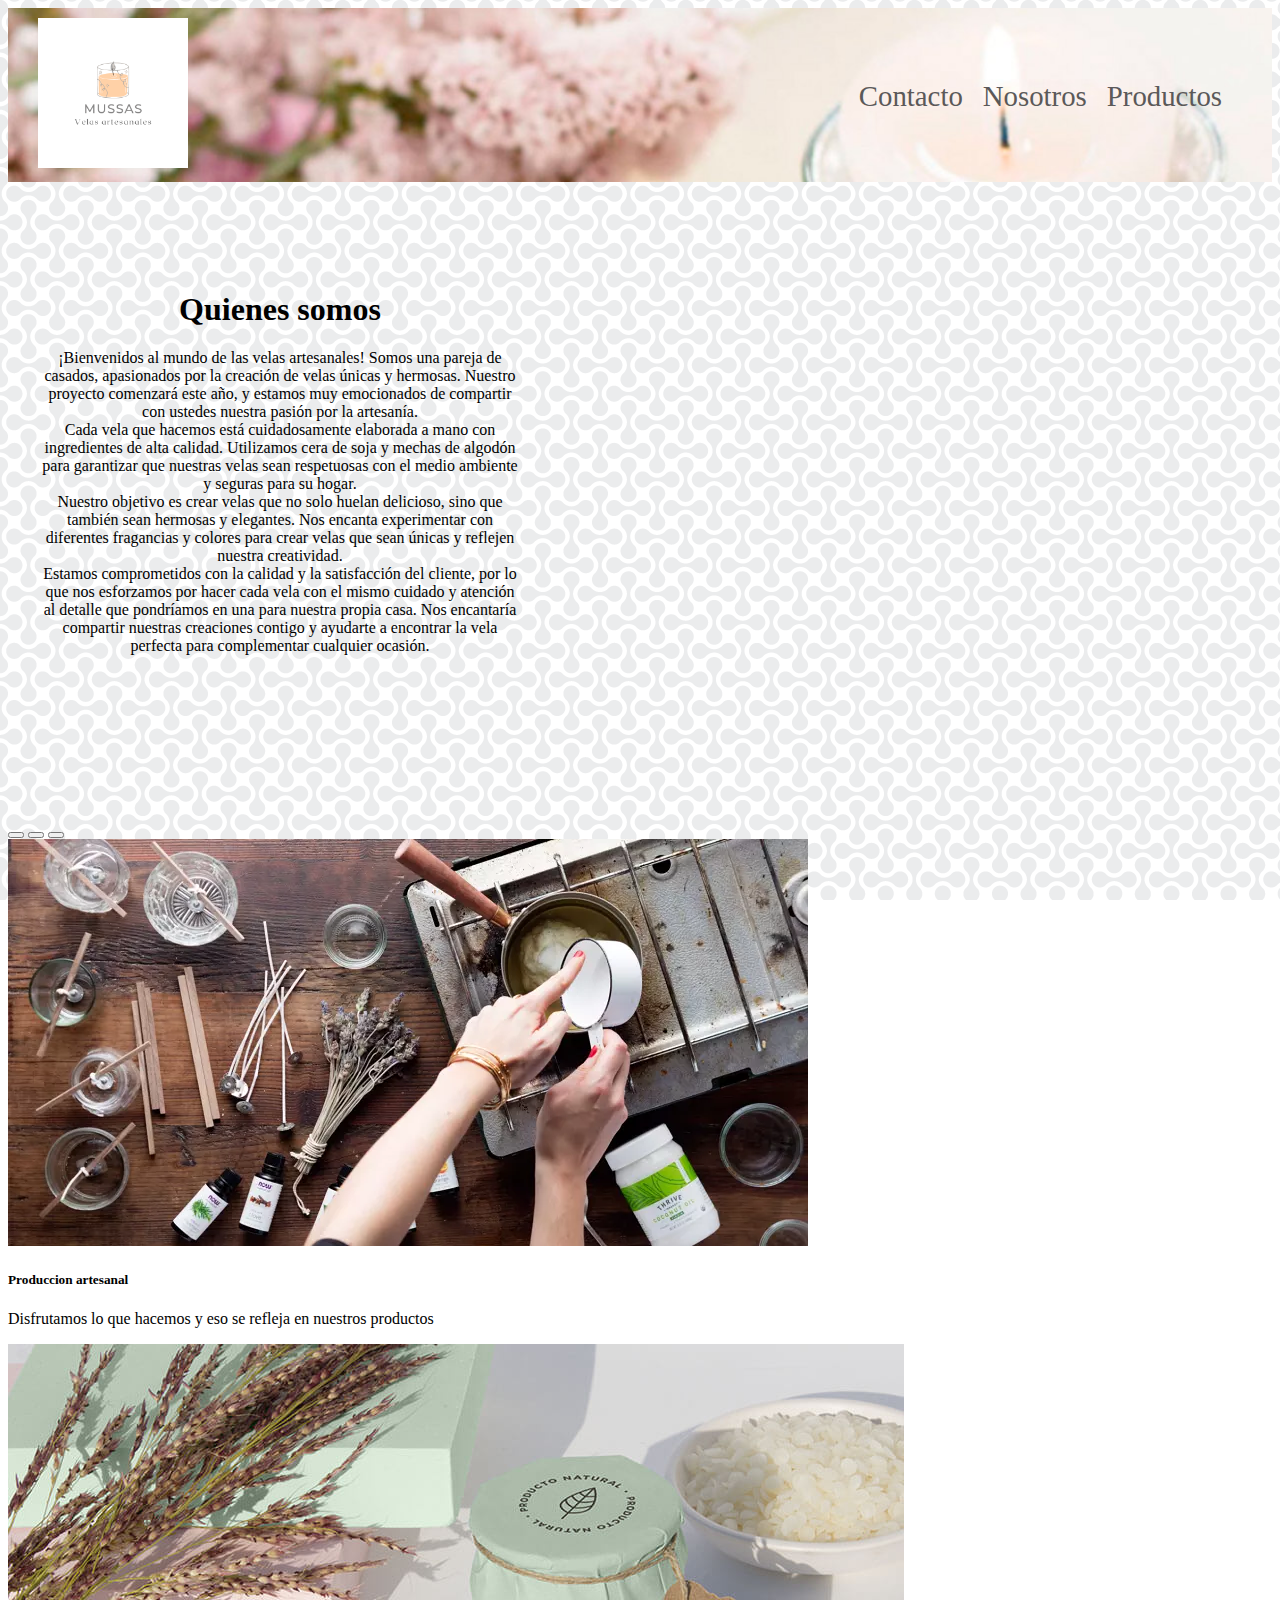
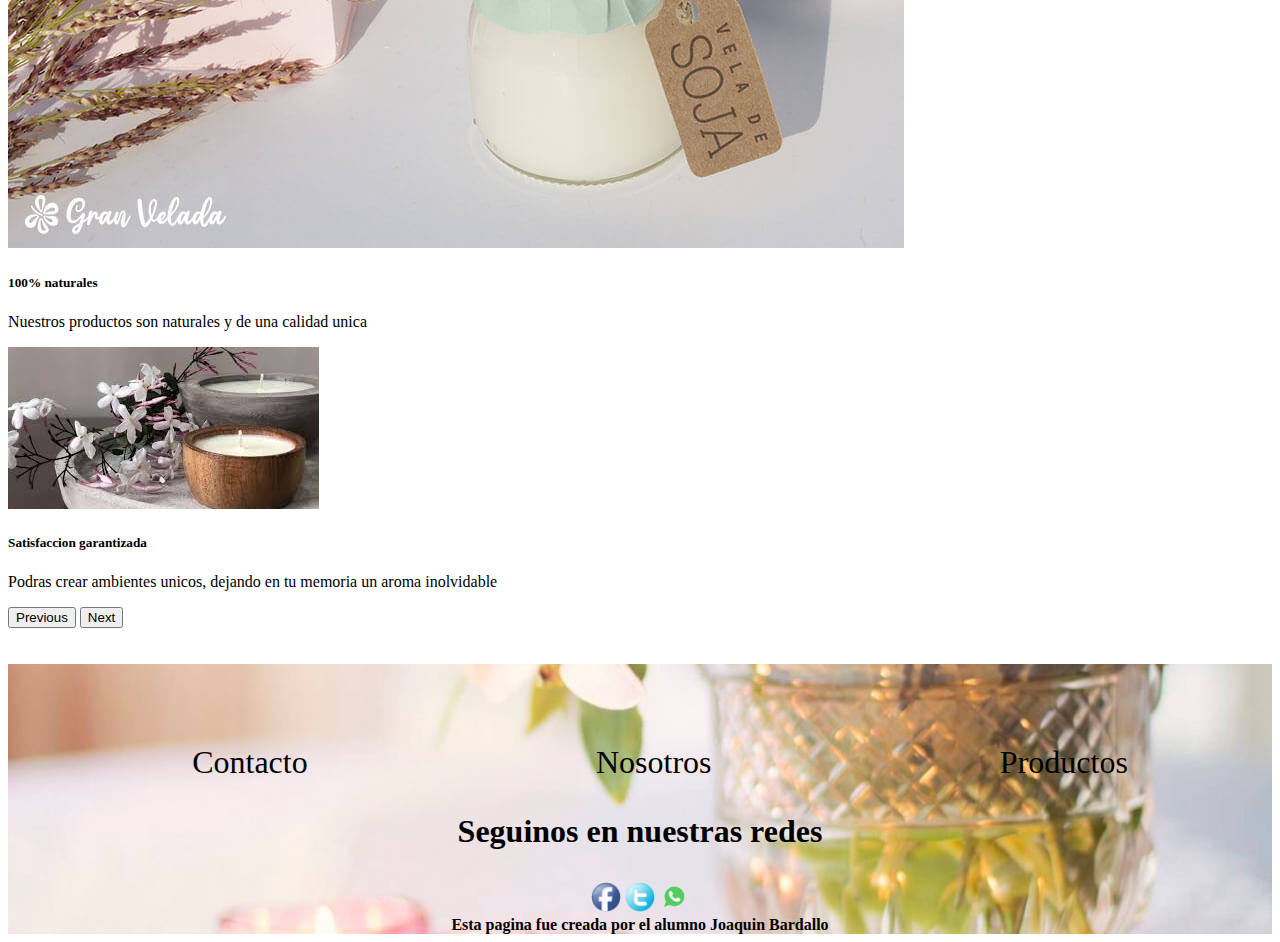
==== index.html @ b117b88c "Add files via upload" ====
<!DOCTYPE html>
<html lang="en">

<head>
	<meta charset="UTF-8">
	<meta http-equiv="X-UA-Compatible" content="IE=edge">
	<meta name="viewport" content="width=device-width, initial-scale=1.0">
	<title>MUSSAS</title>
	<link href="https://cdn.jsdelivr.net/npm/bootstrap@5.3.0-alpha1/dist/css/bootstrap.min.css" rel="stylesheet"
		integrity="sha384-GLhlTQ8iRABdZLl6O3oVMWSktQOp6b7In1Zl3/Jr59b6EGGoI1aFkw7cmDA6j6gD" crossorigin="anonymous">
	<link rel="stylesheet" href="./style/style.css">
</head>

<body>
	<header class="header" class="header-index" class="encabezado">
		<nav class="botonera">
			<a href="/index.html">
				<img src="imagen/logo.png" alt="mussas, velas artesanales"></a>
			<ul class="navegador">
				<li><a href="./paginas/Contacto.html">Contacto</a></li>
				<li><a href="./paginas/Nosotros.html">Nosotros</a></li>
				<li><a href="./paginas/Productos.html">Productos</a></li>

			</ul>
		</nav>
	</header>
	<br>
	<main>
		<div class="video-nosotros">
			<div class="nosotros">
				<h1>Quienes somos</h1>
				<p>¡Bienvenidos al mundo de las velas artesanales! Somos una pareja de casados, apasionados por la
					creación de velas únicas y hermosas. Nuestro proyecto comenzará este año, y estamos muy emocionados
					de compartir con ustedes nuestra pasión por la artesanía.<br>
					Cada vela que hacemos está cuidadosamente elaborada a mano con ingredientes de alta calidad.
					Utilizamos cera de soja y mechas de algodón para garantizar que nuestras velas sean respetuosas con
					el medio ambiente y seguras para su hogar.<br>
					Nuestro objetivo es crear velas que no solo huelan delicioso, sino que también sean hermosas y
					elegantes. Nos encanta experimentar con diferentes fragancias y colores para crear velas que sean
					únicas y reflejen nuestra creatividad.<br>
					Estamos comprometidos con la calidad y la satisfacción del cliente, por lo que nos esforzamos por
					hacer cada vela con el mismo cuidado y atención al detalle que pondríamos en una para nuestra propia
					casa. Nos encantaría compartir nuestras creaciones contigo y ayudarte a encontrar la vela perfecta
					para complementar cualquier ocasión.</p>
			</div>
			<iframe class="video" width="962" height="541" src="https://www.youtube.com/embed/UiKzZEang9c"
			title="🌹Negocios Rentables - Velas Artesanales🕯️ - Pequeños emprendimientos💯" frameborder="0"
			allow="accelerometer; autoplay; clipboard-write; encrypted-media; gyroscope; picture-in-picture; web-share"
			allowfullscreen></iframe>

			<br>

		</div class="video-nosotros">
		<div id="carouselExampleCaptions" class="carousel slide">
			<div class="carousel-indicators">
				<button type="button" data-bs-target="#carouselExampleCaptions" data-bs-slide-to="0" class="active"
					aria-current="true" aria-label="Slide 1"></button>
				<button type="button" data-bs-target="#carouselExampleCaptions" data-bs-slide-to="1"
					aria-label="Slide 2"></button>
				<button type="button" data-bs-target="#carouselExampleCaptions" data-bs-slide-to="2"
					aria-label="Slide 3"></button>
			</div>
			<div class="carousel-inner">
				<div class="carousel-item active">
					<img src="./imagen/productos/carrousel1.jpg" class="d-block w-100" alt="...">
					<div class="carousel-caption d-none d-md-block">
						<h5>Produccion artesanal</h5>
						<p>Disfrutamos lo que hacemos y eso se refleja en nuestros productos</p>
					</div>
				</div>
				<div class="carousel-item">
					<img src="./imagen/productos/carrousel4.jpg" class="d-block w-100" alt="...">
					<div class="carousel-caption d-none d-md-block">
						<h5>100% naturales</h5>
						<p>Nuestros productos son naturales y de una calidad unica</p>
					</div>
				</div>
				<div class="carousel-item">
					<img src="./imagen/productos/carrousel5.jpg" class="d-block w-100" alt="...">
					<div class="carousel-caption d-none d-md-block">
						<h5>Satisfaccion garantizada</h5>
						<p>Podras crear ambientes unicos, dejando en tu memoria un aroma inolvidable</p>
					</div>
				</div>
			</div>
			<button class="carousel-control-prev" type="button" data-bs-target="#carouselExampleCaptions"
				data-bs-slide="prev">
				<span class="carousel-control-prev-icon" aria-hidden="true"></span>
				<span class="visually-hidden">Previous</span>
			</button>
			<button class="carousel-control-next" type="button" data-bs-target="#carouselExampleCaptions"
				data-bs-slide="next">
				<span class="carousel-control-next-icon" aria-hidden="true"></span>
				<span class="visually-hidden">Next</span>
			</button>
		</div>
	</main>
	<aside>
		
	</aside>

	<br>
	<br>

	<footer class="footer">
		<nav>
			<ul class="navegador">
				<li><a href="./paginas/Contacto.html" style="text-decoration:none; color: black;">Contacto</a></li>
				<li><a href="./paginas/Nosotros.html" style="text-decoration:none; color: black;">Nosotros</a></li>
				<li><a href="./paginas/Productos.html" style="text-decoration:none; color: black;">Productos</a></li>

			</ul>
		</nav>
		<h3 class="pie__titulo--md">Seguinos en nuestras redes</h3>
		<div>
			<a href="https://facebook.com" target="_blank" style="text-decoration: none;">
				<img src="imagen/iconos/facebook.png" alt="Seguinos en facebook" class="pie__icon--sm">
			</a>
			<a href="https://twitter.com" target="_blank" style="text-decoration: none;">
				<img src="imagen/iconos/twitter.png" alt="Seguinos en twitter" class="pie__icon--sm">
			</a>
			<a href="https://wa.me/qr/VZOG6DRI2BX4N1" target="_blank" style="text-decoration: none;">
				<img src="imagen/iconos/whatsapp.png" alt="Manda un whatsapp" class="pie__icon--sm">
			</a>
		</div>
		<b>Esta pagina fue creada por el alumno Joaquin Bardallo</b>
	</footer>
	<script src="./javascript/javascript.js"></script>
	<script src="https://cdn.jsdelivr.net/npm/bootstrap@5.3.0-alpha1/dist/js/bootstrap.bundle.min.js"
		integrity="sha384-w76AqPfDkMBDXo30jS1Sgez6pr3x5MlQ1ZAGC+nuZB+EYdgRZgiwxhTBTkF7CXvN"
		crossorigin="anonymous"></script>
</body>

</html>
---- style/style.css ----
body{
	background-image: url(../imagen/background/bubble.png);
	background-attachment: fixed;
	overflow: auto;
}

    /*footer*/
.footer {
    background-color: rgba(0, 0, 0, 0);
    width: 100%;   
    height: 15%;
    text-align: center;
    background-image: url(../imagen/header/header3.jpg);
    background-size: cover;
    padding-top: 3em;
}
.pie{
	padding:30px;
	display: flex;
	flex-direction: column;
	align-items: center;
}

.pie a{
	text-decoration: none;
}

.pie__icon--sm{
	width: 30px;
}

.pie__titulo--md{
	font-size: 2rem;
}
    /*formulario*/
.form-main{
    margin-left: 5em;
    margin-right: 50%;
}

    /*lista-navegador*/
.navegador {
    list-style: none;
    display: flex;
    flex-direction:row;
    text-align: center;
    font-size: 2em;
    justify-content: space-around;
    
}

.titulo-contacto {
    margin-left: 1em;
    color: rgb(235, 141, 141);
    font-style: oblique;

}

.botonera {
    background-color: rgba(238, 188, 247, .5);
    top: 0;
    padding: 10px 30px;
    display: flex;
    justify-content: space-between;
    align-items: center;
    background-image: url(../imagen/header/header.jpg);
    background-size: cover;
}

.botonera img{
    width: 150px;
}
.botonera ul{

    display: flex;
}

.botonera ul li{
    list-style: none;
    margin-right: 20px;
}

    .botonera ul li a{
        font-size: 1.8rem;
        text-decoration: none;
        color: #5B5959;
        
    }

.nosotros{
    text-align: center;
    padding-left: 2em;
    text-decoration: solid;
    background-size: cover;
    
}
.productos{
    text-align: center;
    font-size: 5em;
    padding-bottom: 1em;

}


.main-productos{
    padding: 2.5em;

   
}
.video-nosotros{
    width: 100%;
    display: flex;
    flex-direction: row;
    justify-content: center;
    align-items: center;
    padding-bottom: 5em;

}
.nosotros{
    width: 40%;
    padding-right: 2em;
}
.video{
    width: 60%;
}
.integrantes{
    text-align: center;
    color: coral;
    font-size: 3em;
    padding-top: 10px;
}
table {
    table-layout: fixed;
    width: 100%;
    border-collapse: collapse;
    border: 3px solid purple;
    text-align: center;
    letter-spacing: 1px;
    font-size: 2em;
    
}
.tabla_tr td{
    table-layout: fixed;
    width: 100%;
    border-collapse: collapse;
    border: 3px solid rgb(128, 0, 0);
    text-align: center;
    letter-spacing: 1px;
    color: blueviolet;
    font-family: Cambria, Cochin, Georgia, Times, 'Times New Roman', serif;

}
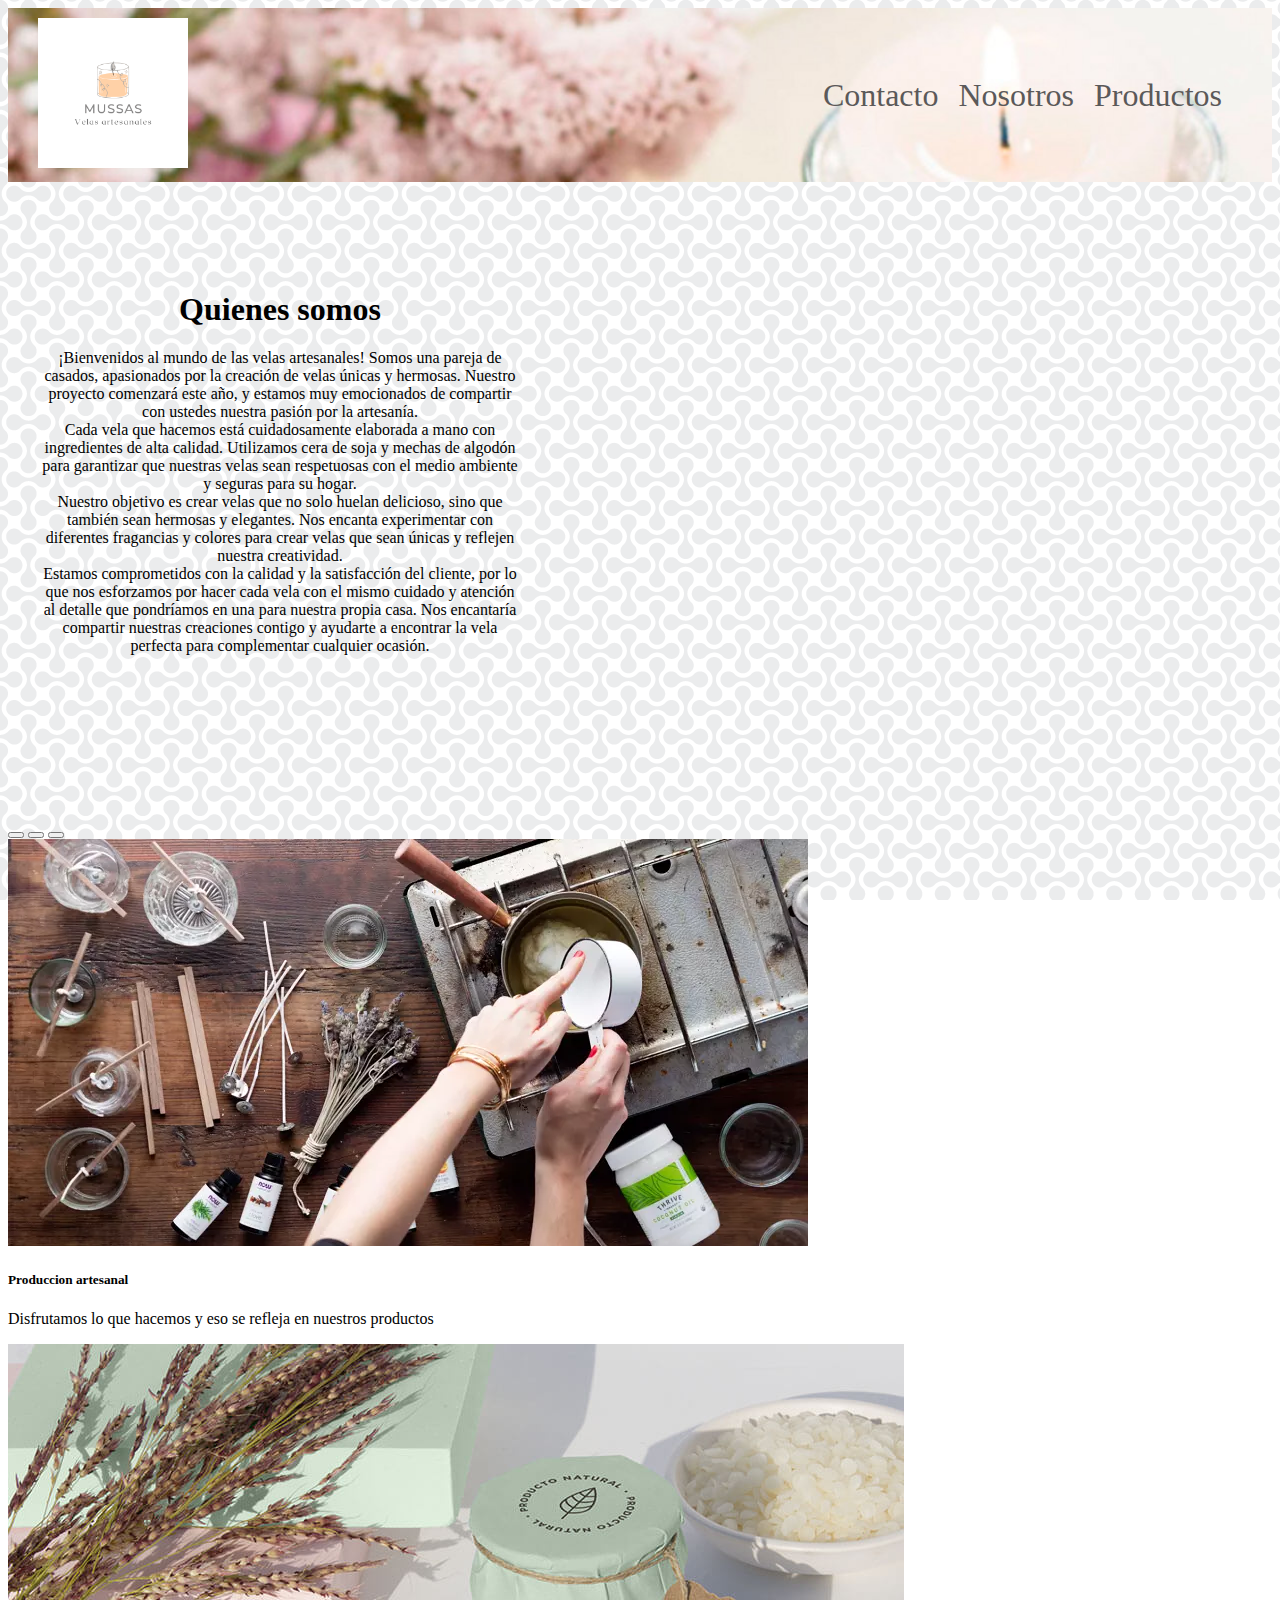
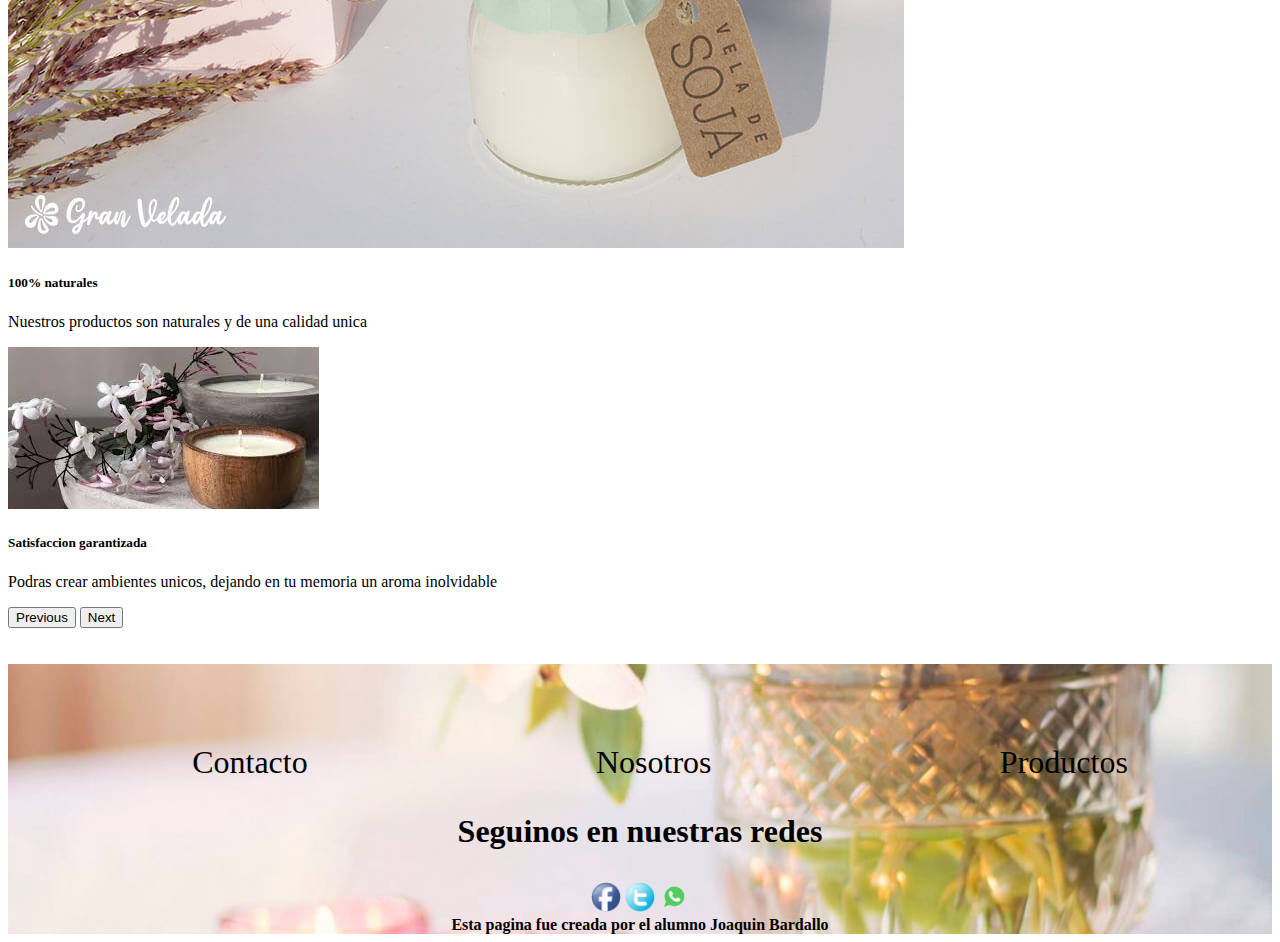
==== commit 3b77c0ee: "Add files via upload" ====
--- a/index.html
+++ b/index.html
@@ -12,7 +12,7 @@
 </head>
 
 <body>
-	<header class="header" class="header-index" class="encabezado">
+	<header>
 		<nav class="botonera">
 			<a href="/index.html">
 				<img src="imagen/logo.png" alt="mussas, velas artesanales"></a>
--- a/style/style.css
+++ b/style/style.css
@@ -81,7 +81,7 @@
 }
 
     .botonera ul li a{
-        font-size: 1.8rem;
+        
         text-decoration: none;
         color: #5B5959;
         
@@ -98,6 +98,7 @@
     text-align: center;
     font-size: 5em;
     padding-bottom: 1em;
+    align-items: center;
 
 }
 
@@ -150,3 +151,16 @@
     font-family: Cambria, Cochin, Georgia, Times, 'Times New Roman', serif;
 
 }
+
+
+@media (max-width: 650px){
+    .navegador{
+        flex-direction: column;
+        font-size: 1em;
+    }
+    .botonera{
+        font-size: 1em;
+    }
+    .form-main{
+        margin-right: 5em;
+    }}